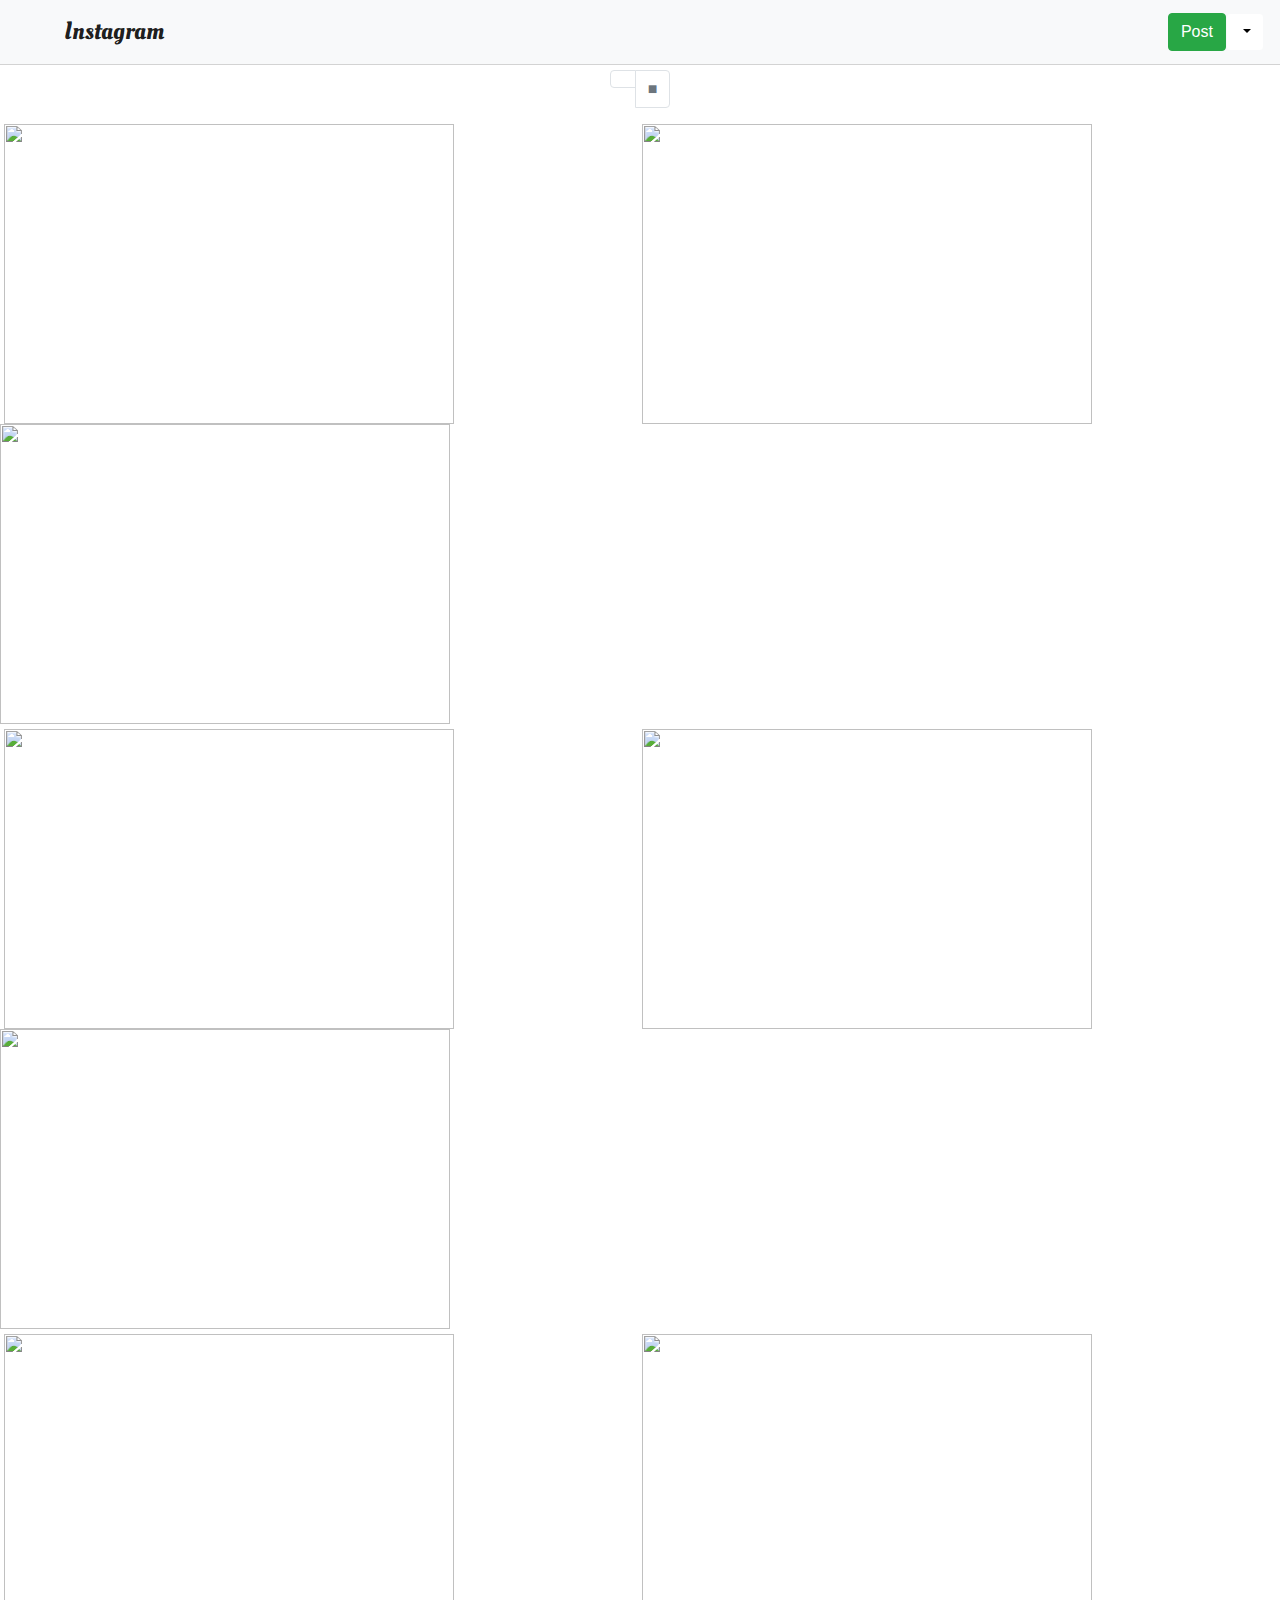
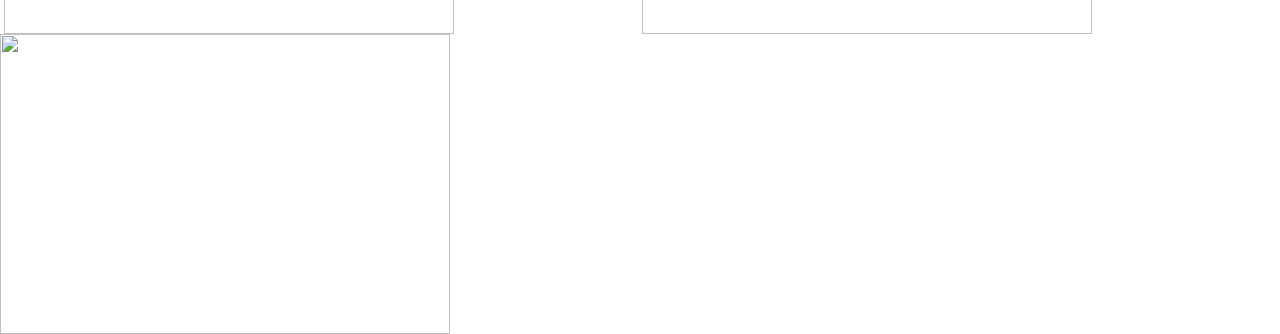
==== index.html @ dfaf5dbd "Add files via upload" ====
<!doctype html>
<html lang="en">
    <head>
        <!-- Required meta tags -->
        <meta charset="utf-8">
        <meta name="viewport" content="width=device-width, initial-scale=1, shrink-to-fit=no">
        <link href="https://fonts.googleapis.com/css?family=Oleo+Script" rel="stylesheet">
        <link rel="stylesheet" href="https://stackpath.bootstrapcdn.com/bootstrap/4.3.1/css/bootstrap.min.css" integrity="sha384-ggOyR0iXCbMQv3Xipma34MD+dH/1fQ784/j6cY/iJTQUOhcWr7x9JvoRxT2MZw1T" crossorigin="anonymous">
        <link rel="stylesheet" href="style.css">
        <title>Instagram Photo Feed</title>
    </head>
    <body>
        <!-- Navbar -->
        <nav class="navbar fixed-top navbar-light bg-light">
            <span class="navbar-brand mb-0 ml-5 h1"><i class="fab fa-instagram"></i> Instagram</span>
            <form class="form-inline">
                <button data-toggle="modal" data-target="#exampleModal" class="btn btn-success" 
                type="button">Post</button>
                <div class="btn-group">
                    <button type="button" class="btn btn-light dropdown-toggle" data-toggle="dropdown" 
                    aria-haspopup="true" aria-expanded="false">
                        <i class="fas fa-cog"></i>
                    </button>
                    <div class="dropdown-menu dropdown-menu-right">
                        <a class="dropdown-item" href="#">Accion</a>
                        <a class="dropdown-item" href="#">Otra accion</a>
                        <div class="dropdown-divider"></div>
                        <a class="dropdown-item" href="#">Cerrar sesión</a>
                    </div>
                </div>
            </form>
        </nav>
        <!-- Buttons -->
        <nav aria-label="Page navigation example" class="margen">
            <ul class="pagination justify-content-center">
                <li class="page-item"><a class="page-link text-secondary" href="index.html">
                    <i class="fas fa-th"></i></a>
                </li>
                <li class="page-item"><a class="page-link text-secondary" href="feed.html">■</a></li>
            </ul>
        </nav>
        <!-- Images -->
        <div class="container-fluid">
            <div class="row">
                <div class="col px-0 ml-1">
                    <img class="feed-img" src="https://images.pexels.com/photos/104827/cat-pet-animal-domestic-104827.jpeg?auto=compress&cs=tinysrgb&w=1260&h=750&dpr=1">
                </div>
                <div class="col px-0">
                    <img class="feed-img" src="https://images.pexels.com/photos/416160/pexels-photo-416160.jpeg?auto=compress&cs=tinysrgb&w=1260&h=750&dpr=1">
                </div>
                <div class="col px-0">
                    <img class="feed-img" src="https://images.pexels.com/photos/20787/pexels-photo.jpg?auto=compress&cs=tinysrgb&w=1260&h=750&dpr=1">
                </div>
            </div>
        </div>
        <div class="container-fluid seg-ter">
            <div class="row">
                <div class="col px-0 ml-1">
                    <img class="feed-img" src="https://images.pexels.com/photos/774731/pexels-photo-774731.jpeg?auto=compress&cs=tinysrgb&w=1260&h=750&dpr=1">
                </div>
                <div class="col px-0">
                    <img class="feed-img" src="https://images.pexels.com/photos/2194261/pexels-photo-2194261.jpeg?auto=compress&cs=tinysrgb&w=1260&h=750&dpr=1">
                </div>
                <div class="col px-0">
                    <img class="feed-img" src="https://images.pexels.com/photos/126407/pexels-photo-126407.jpeg?auto=compress&cs=tinysrgb&w=1260&h=750&dpr=1">
                </div>
            </div>
        </div>
        <div class="container-fluid seg-ter">
            <div class="row">
                <div class="col px-0 ml-1">
                    <img class="feed-img" src="https://images.pexels.com/photos/1472999/pexels-photo-1472999.jpeg?auto=compress&cs=tinysrgb&w=1260&h=750&dpr=1">
                </div>
                <div class="col px-0">
                    <img class="feed-img" src="https://images.pexels.com/photos/257532/pexels-photo-257532.jpeg?auto=compress&cs=tinysrgb&w=1260&h=750&dpr=1">
                </div>
                <div class="col px-0">
                    <img class="feed-img" src="https://images.pexels.com/photos/33537/cat-animal-cat-portrait-mackerel.jpg?auto=compress&cs=tinysrgb&w=1260&h=750&dpr=1">
                </div>
            </div>
        </div>
        <!--Modal-->
        <div class="modal fade" id="exampleModal" tabindex="-1" role="dialog"
            aria-labelledby="exampleModalCenterTitle" aria-hidden="true">
            <div class="modal-dialog modal-dialog-centered" role="document">
                <div class="modal-content">
                    <div class="modal-body">
                        <div class="form-group">
                            <textarea class="form-control" id="message-text"></textarea>
                        </div>
                        <button type="button" class="btn btn-light btn-sm">
                            <i class="fas fa-camera"></i>
                        </button>
                        <button type="button" class="btn btn-light btn-sm">
                            <i class="fas fa-map-marker-alt"></i>
                        </button>
                    </div>
                    <div class="modal-footer">
                        <button type="button" class="btn btn-secondary" data-dismiss="modal">Cancelar</button>
                        <button type="button" class="btn btn-success">Publicar</button>
                    </div>
                </div>
            </div>
        </div>
    <!-- jQuery first, then Popper.js, then Bootstrap JS -->
    <script src="https://code.jquery.com/jquery-3.3.1.slim.min.js" integrity="sha384-q8i/X+965DzO0rT7abK41JStQIAqVgRVzpbzo5smXKp4YfRvH+8abtTE1Pi6jizo" crossorigin="anonymous"></script>
    <script src="https://cdnjs.cloudflare.com/ajax/libs/popper.js/1.14.7/umd/popper.min.js" integrity="sha384-UO2eT0CpHqdSJQ6hJty5KVphtPhzWj9WO1clHTMGa3JDZwrnQq4sF86dIHNDz0W1" crossorigin="anonymous"></script>
    <script src="https://stackpath.bootstrapcdn.com/bootstrap/4.3.1/js/bootstrap.min.js" integrity="sha384-JjSmVgyd0p3pXB1rRibZUAYoIIy6OrQ6VrjIEaFf/nJGzIxFDsf4x0xIM+B07jRM" crossorigin="anonymous"></script>
    <script src="https://kit.fontawesome.com/fd4b9d596c.js" crossorigin="anonymous"></script>
  </body>
</html>
---- style.css ----
.navbar-brand{
    font-family: 'Oleo Script', cursive;
    font-size: 25px;
}
.btn-light{
    background-color: #ffffff;
    color: #000000;
}
.navbar{
    border-bottom: 1px solid lightgray;
}
.margen{
    margin-top: 70px;
}
.seg-ter{
    margin-top: 5px;
}
.card{
    margin: 40px auto;
    width: 600px;
}
.card-header{
    padding: .75rem 15px;
}
.titulo{
    display: inline-block;
}
.btn-link{
    float: right;
    color: gray;
    padding-right: 0px;
}
.card-body{
    padding: 15px;
}
.comentario{
    color: #CDCCCC;
    display: inline-block;
    width: 88%;
}
.feed-img{
    width:450px;
    height:300px;
    object-fit: cover:
}
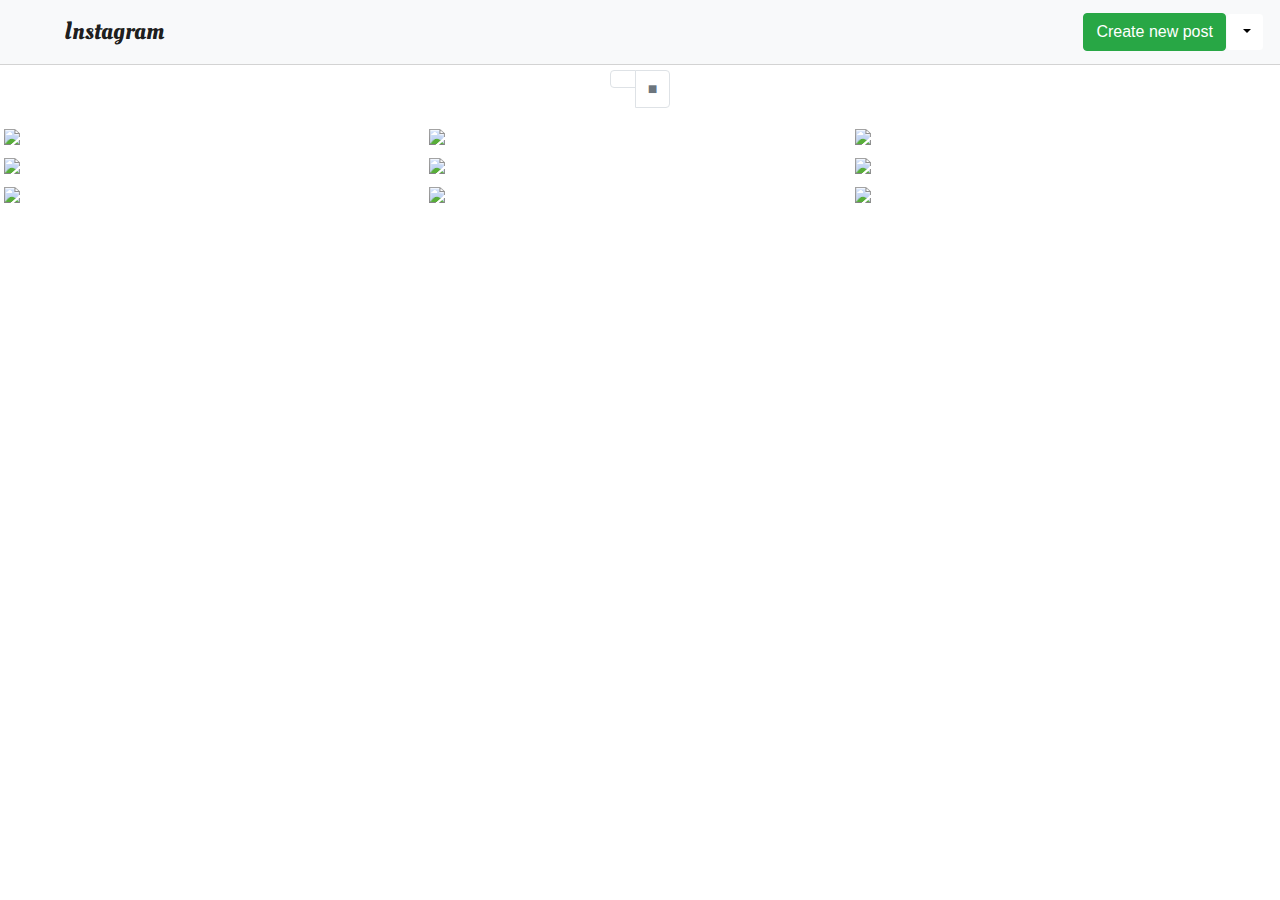
==== commit 18429d64: "Add files via upload" ====
--- a/index.html
+++ b/index.html
@@ -15,17 +15,18 @@
             <span class="navbar-brand mb-0 ml-5 h1"><i class="fab fa-instagram"></i> Instagram</span>
             <form class="form-inline">
                 <button data-toggle="modal" data-target="#exampleModal" class="btn btn-success" 
-                type="button">Post</button>
+                type="button">Create new post</button>
                 <div class="btn-group">
                     <button type="button" class="btn btn-light dropdown-toggle" data-toggle="dropdown" 
                     aria-haspopup="true" aria-expanded="false">
                         <i class="fas fa-cog"></i>
                     </button>
                     <div class="dropdown-menu dropdown-menu-right">
-                        <a class="dropdown-item" href="#">Accion</a>
-                        <a class="dropdown-item" href="#">Otra accion</a>
+                        <a class="dropdown-item" href="#">Profile</a>
+                        <a class="dropdown-item" href="#">Accesibility</a>
+                        <a class="dropdown-item" href="#">Privacy and data</a>
                         <div class="dropdown-divider"></div>
-                        <a class="dropdown-item" href="#">Cerrar sesión</a>
+                        <a class="dropdown-item" href="#">Log out</a>
                     </div>
                 </div>
             </form>
@@ -43,39 +44,39 @@
         <div class="container-fluid">
             <div class="row">
                 <div class="col px-0 ml-1">
-                    <img class="feed-img" src="https://images.pexels.com/photos/104827/cat-pet-animal-domestic-104827.jpeg?auto=compress&cs=tinysrgb&w=1260&h=750&dpr=1">
+                    <img class="w-100" src="https://images.pexels.com/photos/104827/cat-pet-animal-domestic-104827.jpeg?auto=compress&cs=tinysrgb&w=1260&h=750&dpr=1">
                 </div>
                 <div class="col px-0">
-                    <img class="feed-img" src="https://images.pexels.com/photos/416160/pexels-photo-416160.jpeg?auto=compress&cs=tinysrgb&w=1260&h=750&dpr=1">
+                    <img class="w-100" src="https://images.pexels.com/photos/416160/pexels-photo-416160.jpeg?auto=compress&cs=tinysrgb&w=1260&h=750&dpr=1">
                 </div>
                 <div class="col px-0">
-                    <img class="feed-img" src="https://images.pexels.com/photos/20787/pexels-photo.jpg?auto=compress&cs=tinysrgb&w=1260&h=750&dpr=1">
+                    <img class="w-100" src="https://images.pexels.com/photos/20787/pexels-photo.jpg?auto=compress&cs=tinysrgb&w=1260&h=750&dpr=1">
                 </div>
             </div>
         </div>
         <div class="container-fluid seg-ter">
             <div class="row">
                 <div class="col px-0 ml-1">
-                    <img class="feed-img" src="https://images.pexels.com/photos/774731/pexels-photo-774731.jpeg?auto=compress&cs=tinysrgb&w=1260&h=750&dpr=1">
+                    <img class="w-100" src="https://images.pexels.com/photos/774731/pexels-photo-774731.jpeg?auto=compress&cs=tinysrgb&w=1260&h=750&dpr=1">
                 </div>
                 <div class="col px-0">
-                    <img class="feed-img" src="https://images.pexels.com/photos/2194261/pexels-photo-2194261.jpeg?auto=compress&cs=tinysrgb&w=1260&h=750&dpr=1">
+                    <img class="w-100" src="https://images.pexels.com/photos/2194261/pexels-photo-2194261.jpeg?auto=compress&cs=tinysrgb&w=1260&h=750&dpr=1">
                 </div>
                 <div class="col px-0">
-                    <img class="feed-img" src="https://images.pexels.com/photos/126407/pexels-photo-126407.jpeg?auto=compress&cs=tinysrgb&w=1260&h=750&dpr=1">
+                    <img class="w-100" src="https://images.pexels.com/photos/126407/pexels-photo-126407.jpeg?auto=compress&cs=tinysrgb&w=1260&h=750&dpr=1">
                 </div>
             </div>
         </div>
         <div class="container-fluid seg-ter">
             <div class="row">
                 <div class="col px-0 ml-1">
-                    <img class="feed-img" src="https://images.pexels.com/photos/1472999/pexels-photo-1472999.jpeg?auto=compress&cs=tinysrgb&w=1260&h=750&dpr=1">
+                    <img class="w-100" src="https://images.pexels.com/photos/1472999/pexels-photo-1472999.jpeg?auto=compress&cs=tinysrgb&w=1260&h=750&dpr=1">
                 </div>
                 <div class="col px-0">
-                    <img class="feed-img" src="https://images.pexels.com/photos/257532/pexels-photo-257532.jpeg?auto=compress&cs=tinysrgb&w=1260&h=750&dpr=1">
+                    <img class="w-100" src="https://images.pexels.com/photos/257532/pexels-photo-257532.jpeg?auto=compress&cs=tinysrgb&w=1260&h=750&dpr=1">
                 </div>
                 <div class="col px-0">
-                    <img class="feed-img" src="https://images.pexels.com/photos/33537/cat-animal-cat-portrait-mackerel.jpg?auto=compress&cs=tinysrgb&w=1260&h=750&dpr=1">
+                    <img class="w-100" src="https://images.pexels.com/photos/33537/cat-animal-cat-portrait-mackerel.jpg?auto=compress&cs=tinysrgb&w=1260&h=750&dpr=1">
                 </div>
             </div>
         </div>
